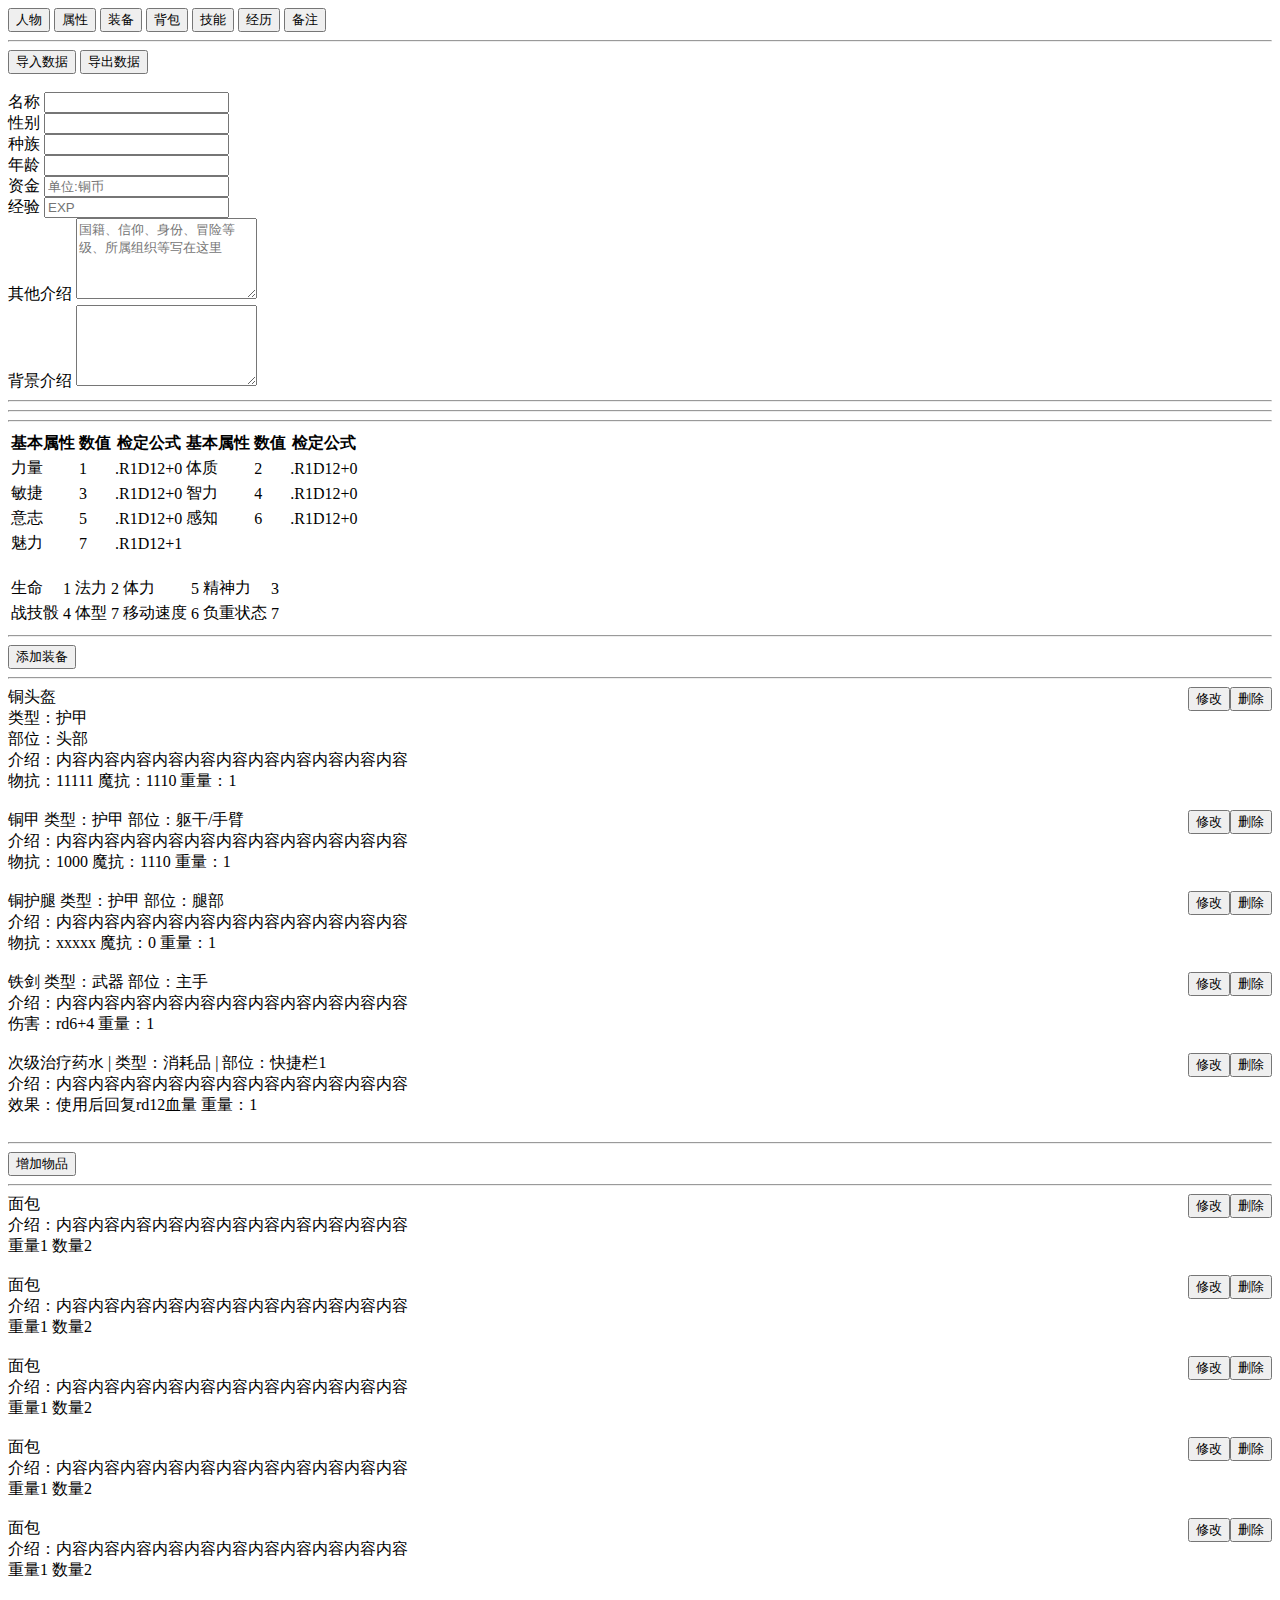
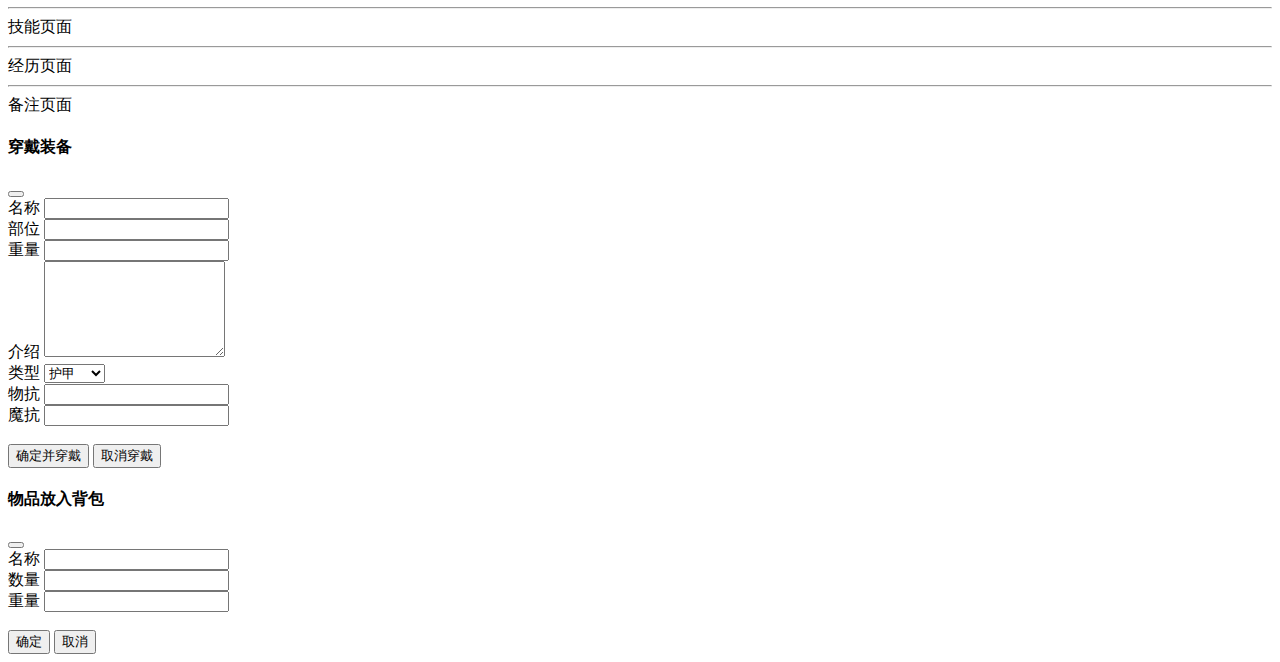
==== proj/SLF冒险协会/index.html @ 1ab113f2 "Add files via upload" ====
<!DOCTYPE html>
<html lang="en">

<head>
  <meta charset="UTF-8">
  <meta http-equiv="X-UA-Compatible" content="IE=edge">
  <meta name="viewport" content="width=device-width, initial-scale=1.0">
  <!-- 新 Bootstrap5 核心 CSS 文件 -->
  <link rel="stylesheet" href="https://cdn.staticfile.org/twitter-bootstrap/5.1.1/css/bootstrap.min.css">
  <!-- 最新的 Bootstrap5 核心 JavaScript 文件 -->
  <script src="https://cdn.staticfile.org/twitter-bootstrap/5.1.1/js/bootstrap.bundle.min.js"></script>
  <!--  popper.min.js 用于弹窗、提示、下拉菜单 -->
  <script src="https://cdn.staticfile.org/popper.js/2.9.3/umd/popper.min.js"></script>
  <script src="./script.js"></script>
  <style>
    .hidden{
      display: none;
    }
    .show{
      display: block;
    }
    .card-body{
      white-space: pre-wrap;
    }
  </style>
  <title>Document</title>
</head>

<body>
  <div class="container-fluid">
    <nav>
      <div class="nav nav-tabs nav-justified" id="nav-tab" role="tablist">
        <button class="nav-link active" id="nav-info-tab" data-bs-toggle="tab" data-bs-target="#nav-info" type="button" role="tab" aria-controls="nav-info">人物</button>
        <button class="nav-link" id="nav-attr-tab" data-bs-toggle="tab" data-bs-target="#nav-attr" type="button" role="tab" aria-controls="nav-attr">属性</button>
        <button class="nav-link" id="nav-equip-tab" data-bs-toggle="tab" data-bs-target="#nav-equip" type="button" role="tab" aria-controls="nav-equip">装备</button>
        <button class="nav-link" id="nav-pack-tab" data-bs-toggle="tab" data-bs-target="#nav-pack" type="button" role="tab" aria-controls="nav-pack">背包</button>
        <button class="nav-link" id="nav-skill-tab" data-bs-toggle="tab" data-bs-target="#nav-skill" type="button" role="tab" aria-controls="nav-skill">技能</button>
        <button class="nav-link" id="nav-hist-tab" data-bs-toggle="tab" data-bs-target="#nav-hist" type="button" role="tab" aria-controls="nav-hist">经历</button>
        <button class="nav-link" id="nav-note-tab" data-bs-toggle="tab" data-bs-target="#nav-note" type="button" role="tab" aria-controls="nav-note">备注</button>
      </div>
    </nav>
    <div class="tab-content" id="nav-tabContent">
      <div class="tab-pane fade show active" id="nav-info" role="tabpanel" aria-labelledby="nav-info-tab">
        <hr>
        <div class="row">
          <div class="btn-group">
            <button class="btn btn-outline-primary btn-sm">导入数据</button>
            <button class="btn btn-outline-primary btn-sm">导出数据</button>
          </div>
        </div>
        <br>
        <div class="row">
          <div class="col-md">
            <div class="input-group mb-3">
              <span class="input-group-text">名称</span>
              <input type="text" class="form-control">
            </div>
          </div>
          <div class="col-md">
            <div class="input-group mb-3">
              <span class="input-group-text">性别</span>
              <input type="text" class="form-control">
            </div>
          </div>
          <div class="col-md">
            <div class="input-group mb-3">
              <span class="input-group-text">种族</span>
              <input type="text" class="form-control">
            </div>
          </div>
          <div class="col-md">
            <div class="input-group mb-3">
              <span class="input-group-text">年龄</span>
              <input type="text" class="form-control">
            </div>
          </div>
          <div class="col-md">
            <div class="input-group mb-3">
              <span class="input-group-text">资金</span>
              <input type="text" class="form-control" placeholder="单位:铜币">
            </div>
          </div>
          <div class="col-md">
            <div class="input-group mb-3">
              <span class="input-group-text">经验</span>
              <input type="text" class="form-control" placeholder="EXP">
            </div>
          </div>
        </div>
        <div class="row">
          <div class="col-md">
            <label for="other_intro">其他介绍</label>
            <textarea class="form-control" id="other_intro" name="text" rows="5" placeholder="国籍、信仰、身份、冒险等级、所属组织等写在这里"></textarea>
          </div>
          <div class="col-md">
            <label for="bg_intro">背景介绍</label>
            <textarea class="form-control" id="bg_intro" name="text"  rows="5"></textarea>
          </div>
        </div>
        <hr>
        <hr>
      </div>
      <div class="tab-pane fade" id="nav-attr" role="tabpanel" aria-labelledby="nav-attr-tab">
        <hr>
        <div class="row">
          <table class="table table-bordered">
            <thead>
              <tr> <th>基本属性</th> <th>数值</th> <th>检定公式</th> <th>基本属性</th> <th>数值</th> <th>检定公式</th> </tr>
            </thead>
            <tbody>
              <tr> <td>力量</td> <td>1</td> <td>.R1D12+0</td> <td>体质</td> <td>2</td> <td>.R1D12+0</td> </tr>
              <tr> <td>敏捷</td> <td>3</td> <td>.R1D12+0</td> <td>智力</td> <td>4</td> <td>.R1D12+0</td> </tr>
              <tr> <td>意志</td> <td>5</td> <td>.R1D12+0</td> <td>感知</td> <td>6</td> <td>.R1D12+0</td> </tr>
              <tr> <td>魅力</td> <td>7</td> <td>.R1D12+1</td> </tr>
            </tbody>
          </table>
        </div>
        <br>
        <div class="row">
          <table class="table table-bordered">
            <tbody>
              <tr> <td>生命</td> <td>1</td> <td>法力</td> <td>2</td> <td>体力</td> <td>5</td> <td>精神力</td> <td>3</td> </tr>
              <tr> <td>战技骰</td> <td>4</td> <td>体型</td> <td>7</td> <td>移动速度</td> <td>6</td> <td>负重状态</td> <td>7</td> </tr>
            </tbody>
          </table>
        </div>
      </div>
      <div class="tab-pane fade" id="nav-equip" role="tabpanel" aria-labelledby="nav-equip-tab">
        <hr>
        <div class="row">
            <div class="btn-group">
              <button class="btn btn-outline-primary btn-sm" data-bs-toggle="modal" data-bs-target="#equip_add_dialog">添加装备</button>
            </div>
        </div>
        <hr>
        <div id="equip_cards">
        <div class="card">
          <div class="card-header">铜头盔<div class="btn-group" style="float: right;"><button class="btn btn-outline-primary btn-sm" >修改</button><button class="btn btn-outline-primary btn-sm">删除</button></div></div>
          <div class="card-body">类型：护甲&#10;部位：头部&#10;介绍：内容内容内容内容内容内容内容内容内容内容内容 </div> 
          <div class="card-footer">物抗：11111 魔抗：1110 重量：1</div>
        </div>
        <br>
        <div class="card">
          <div class="card-header">铜甲 类型：护甲 部位：躯干/手臂<div class="btn-group" style="float: right;"><button class="btn btn-outline-primary btn-sm" >修改</button><button class="btn btn-outline-primary btn-sm">删除</button></div></div>
          <div class="card-body">介绍：内容内容内容内容内容内容内容内容内容内容内容</div> 
          <div class="card-footer">物抗：1000 魔抗：1110 重量：1</div>
        </div>
        <br>
        <div class="card">
          <div class="card-header">铜护腿 类型：护甲 部位：腿部<div class="btn-group" style="float: right;"><button class="btn btn-outline-primary btn-sm" >修改</button><button class="btn btn-outline-primary btn-sm">删除</button></div></div>
          <div class="card-body">介绍：内容内容内容内容内容内容内容内容内容内容内容</div> 
          <div class="card-footer">物抗：xxxxx 魔抗：0 重量：1</div>
        </div>
        <br>
        <div class="card">
          <div class="card-header">铁剑 类型：武器 部位：主手<div class="btn-group" style="float: right;"><button class="btn btn-outline-primary btn-sm" >修改</button><button class="btn btn-outline-primary btn-sm">删除</button></div></div>
          <div class="card-body">介绍：内容内容内容内容内容内容内容内容内容内容内容</div> 
          <div class="card-footer">伤害：rd6+4 重量：1</div>
        </div>
        <br>
        <div class="card">
          <div class="card-header">次级治疗药水 | 类型：消耗品 | 部位：快捷栏1<div class="btn-group" style="float: right;"><button class="btn btn-outline-primary btn-sm" >修改</button><button class="btn btn-outline-primary btn-sm">删除</button></div></div>
          <div class="card-body">介绍：内容内容内容内容内容内容内容内容内容内容内容</div> 
          <div class="card-footer">效果：使用后回复rd12血量 重量：1</div>
        </div>
        <br>
      </div>
      </div>
      <div class="tab-pane fade" id="nav-pack" role="tabpanel" aria-labelledby="nav-pack-tab">
        <hr>
        <div class="row">
            <div class="btn-group">
              <button class="btn btn-outline-primary btn-sm" data-bs-toggle="modal" data-bs-target="#pack_add_dialog">增加物品</button>
            </div>
        </div>
        <hr>

        <div class="card">
          <div class="card-header">面包 <div class="btn-group" style="float: right;"><button class="btn btn-outline-primary btn-sm" >修改</button><button class="btn btn-outline-primary btn-sm">删除</button></div></div>
          <div class="card-body">介绍：内容内容内容内容内容内容内容内容内容内容内容</div> 
          <div class="card-footer">重量1 数量2</div>
        </div>
        <br>
        <div class="card">
          <div class="card-header">面包<div class="btn-group" style="float: right;"><button class="btn btn-outline-primary btn-sm" >修改</button><button class="btn btn-outline-primary btn-sm">删除</button></div></div>
          <div class="card-body">介绍：内容内容内容内容内容内容内容内容内容内容内容</div> 
          <div class="card-footer">重量1 数量2</div>
        </div>
        <br>
        <div class="card">
          <div class="card-header">面包<div class="btn-group" style="float: right;"><button class="btn btn-outline-primary btn-sm" >修改</button><button class="btn btn-outline-primary btn-sm">删除</button></div></div>
          <div class="card-body">介绍：内容内容内容内容内容内容内容内容内容内容内容</div> 
          <div class="card-footer">重量1 数量2</div>
        </div>
        <br>
        <div class="card">
          <div class="card-header">面包<div class="btn-group" style="float: right;"><button class="btn btn-outline-primary btn-sm" >修改</button><button class="btn btn-outline-primary btn-sm">删除</button></div></div>
          <div class="card-body">介绍：内容内容内容内容内容内容内容内容内容内容内容</div> 
          <div class="card-footer">重量1 数量2</div>
        </div>
        <br>
        <div class="card">
          <div class="card-header">面包<div class="btn-group" style="float: right;"><button class="btn btn-outline-primary btn-sm" >修改</button><button class="btn btn-outline-primary btn-sm">删除</button></div></div>
          <div class="card-body">介绍：内容内容内容内容内容内容内容内容内容内容内容</div> 
          <div class="card-footer">重量1 数量2</div>
        </div>
        <br>
      </div>
      <div class="tab-pane fade" id="nav-skill" role="tabpanel" aria-labelledby="nav-skill-tab">
        <hr>
        技能页面
      </div>
      <div class="tab-pane fade" id="nav-hist" role="tabpanel" aria-labelledby="nav-hist-tab">
        <hr>
        经历页面
      </div>
      <div class="tab-pane fade" id="nav-note" role="tabpanel" aria-labelledby="nav-note-tab">
        <hr>
        备注页面
      </div>
    </div>
  </div>
  <!-- 装备提交模态框 -->
<div class="modal fade" id="equip_add_dialog">
  <div class="modal-dialog modal-dialog-scrollable">
    <div class="modal-content">
 
      <!-- 模态框头部 -->
      <div class="modal-header">
        <h4 class="modal-title">穿戴装备</h4>
        <button type="button" class="btn-close" data-bs-dismiss="modal"></button>
      </div>
 
      <!-- 模态框内容 -->
      <div class="modal-body">
        <label for="ead_name">名称</label>
        <input id="ead_name" class="name" type="text"><br>
        <label for="ead_place">部位</label>
        <input id="ead_place" class="place" type="text"><br>
        <label for="ead_weight">重量</label>
        <input id="ead_weight" class="weight" type="number"><br>
        <label for="ead_intro">介绍</label>
        <textarea id="ead_intro" class="intro" type="text" rows="6"> </textarea> <br>
        <label for="ead_type">类型</label>
        <select name="" id="ead_type" class="equip_type" onchange="onEquipDialogSelectChanged()">
          <option value="armor" selected>护甲</option>
          <option value="weapon">武器</option>
          <option value="shortcuts">快捷栏</option>
        </select>
        <div class="equip_other_input armor show">
          <label for="eri_wk">物抗</label>
          <input id="eri_wk" class="wk" type="text"><br>
          <label for="eri_mk">魔抗</label>
          <input id="eri_mk" class="mk" type="text"><br>
        </div>
        <div class="equip_other_input weapon hidden">
          <label for="eri_sh">伤害公式</label>
          <input id="eri_sh" class="sh" type="text"><br>
        </div>
        <div class="equip_other_input shortcuts hidden">
          <label for="eri_xg">效果</label>
          <input id="eri_xg" class="xg" type="text"><br>
        </div>
        <br>
      </div>
 
      <!-- 模态框底部 -->
      <div class="modal-footer">
        <div class="btn-group" >
          <button class="btn btn-outline-primary" onclick="onEquipAddDialogBtnClicked()" >确定并穿戴</button>
          <button class="btn btn-danger" id="close_equip_add_dialog_btn" data-bs-dismiss="modal" >取消穿戴</button>
        </div>
        <!-- <button type="button" class="btn btn-danger" data-bs-dismiss="modal">关闭</button> -->
      </div>
 
    </div>
  </div>
</div>
<!-- 物品提交模态框 -->
<div class="modal fade" id="pack_add_dialog">
  <div class="modal-dialog modal-dialog-scrollable">
    <div class="modal-content">
 
      <!-- 模态框头部 -->
      <div class="modal-header">
        <h4 class="modal-title">物品放入背包</h4>
        <button type="button" class="btn-close" data-bs-dismiss="modal"></button>
      </div>
 
      <!-- 模态框内容 -->
      <div class="modal-body">
        <label for="pack_add_dialog_name">名称</label>
        <input id="pack_add_dialog_name" type="text"><br>
        <label for="pack_add_dialog_num">数量</label>
        <input id="pack_add_dialog_num" type="number"><br>
        <label for="pack_add_dialog_weight">重量</label>
        <input id="pack_add_dialog_weight" type="number"><br><br>
      </div>
 
      <!-- 模态框底部 -->
      <div class="modal-footer">
        <div class="btn-group" >
          <button class="btn btn-outline-primary" onclick="onPackAddDialogBtnClicked()" >确定</button>
          <button class="btn btn-danger" id="close_pack_add_dialog_btn" data-bs-dismiss="modal" >取消</button>
        </div>
        <!-- <button type="button" class="btn btn-danger" data-bs-dismiss="modal">关闭</button> -->
      </div>
 
    </div>
  </div>
</div>
  <!-- <div id="dialog_layer" class="hidden" style="position: fixed; top:0; right:0; left:0;bottom:0; background-color: rgba(255, 255, 255, 1);">
    <div id="equip_add_dialog" class="hidden" style="padding-left: 20px; padding-right: 20px; padding-top:10px; ">
      <h4> 穿戴装备 </h4>
      <label for="ead_name">名称</label>
      <input id="ead_name" class="name" type="text"><br>
      <label for="ead_place">部位</label>
      <input id="ead_place" class="place" type="text"><br>
      <label for="ead_weight">重量</label>
      <input id="ead_weight" class="weight" type="number"><br>
      <label for="ead_intro">介绍</label>
      <textarea id="ead_intro" class="intro" type="text" rows="6"> </textarea> <br>
      <label for="ead_type">类型</label>
      <select name="" id="ead_type" class="equip_type" onchange="onEquipDialogSelectChanged()">
        <option value="armor" selected>护甲</option>
        <option value="weapon">武器</option>
        <option value="shortcuts">快捷栏</option>
      </select>
      <div class="equip_other_input armor show">
        <label for="eri_wk">物抗</label>
        <input id="eri_wk" class="wk" type="text"><br>
        <label for="eri_mk">魔抗</label>
        <input id="eri_mk" class="mk" type="text"><br>
      </div>
      <div class="equip_other_input weapon hidden">
        <label for="eri_sh">伤害公式</label>
        <input id="eri_sh" class="sh" type="text"><br>
      </div>
      <div class="equip_other_input shortcuts hidden">
        <label for="eri_xg">效果</label>
        <input id="eri_xg" class="xg" type="text"><br>
      </div>
      <br>
      <div class="btn-group" >
        <button class="btn btn-outline-primary" onclick="onEquipAddDialogBtnClicked()" >确定并穿戴</button>
        <button class="btn btn-outline-primary" onclick="onDialogCancelBtnClicked('equip_add_dialog')" >取消穿戴</button>
      </div>
    </div>
    <div id="pack_add_dialog" class="hidden" style="padding-left: 20px; padding-right: 20px; padding-top:10px; ">
      <h4> 增加/修改 物品 </h4>
      <label for="pack_add_dialog_name">名称</label>
      <input id="pack_add_dialog_name" type="text"><br>
      <label for="pack_add_dialog_num">数量</label>
      <input id="pack_add_dialog_num" type="number"><br>
      <label for="pack_add_dialog_weight">重量</label>
      <input id="pack_add_dialog_weight" type="number"><br><br>
      <div class="btn-group" >
        <button class="btn btn-outline-primary">确定</button>
        <button class="btn btn-outline-primary" onclick="onDialogCancelBtnClicked('pack_add_dialog')" >取消</button>
      </div>
    </div>
  </div> -->
  
</body>

</html>
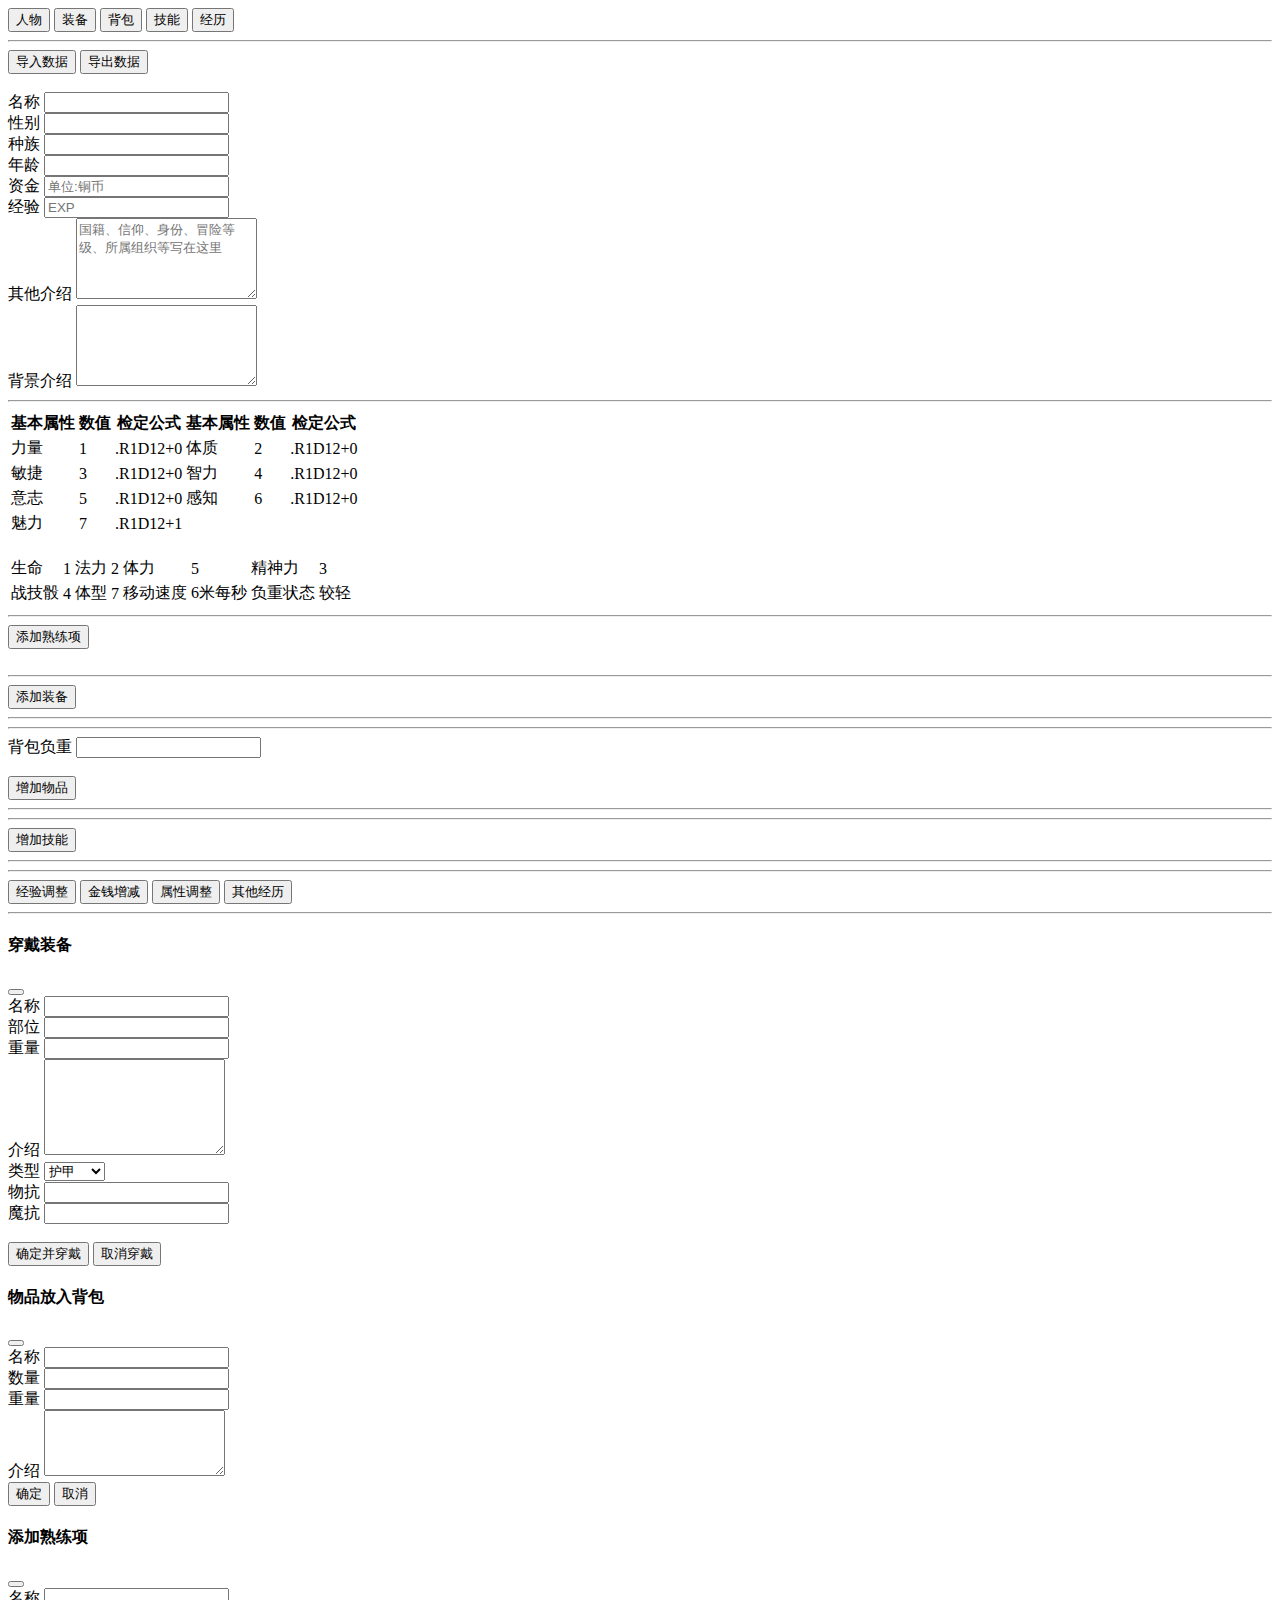
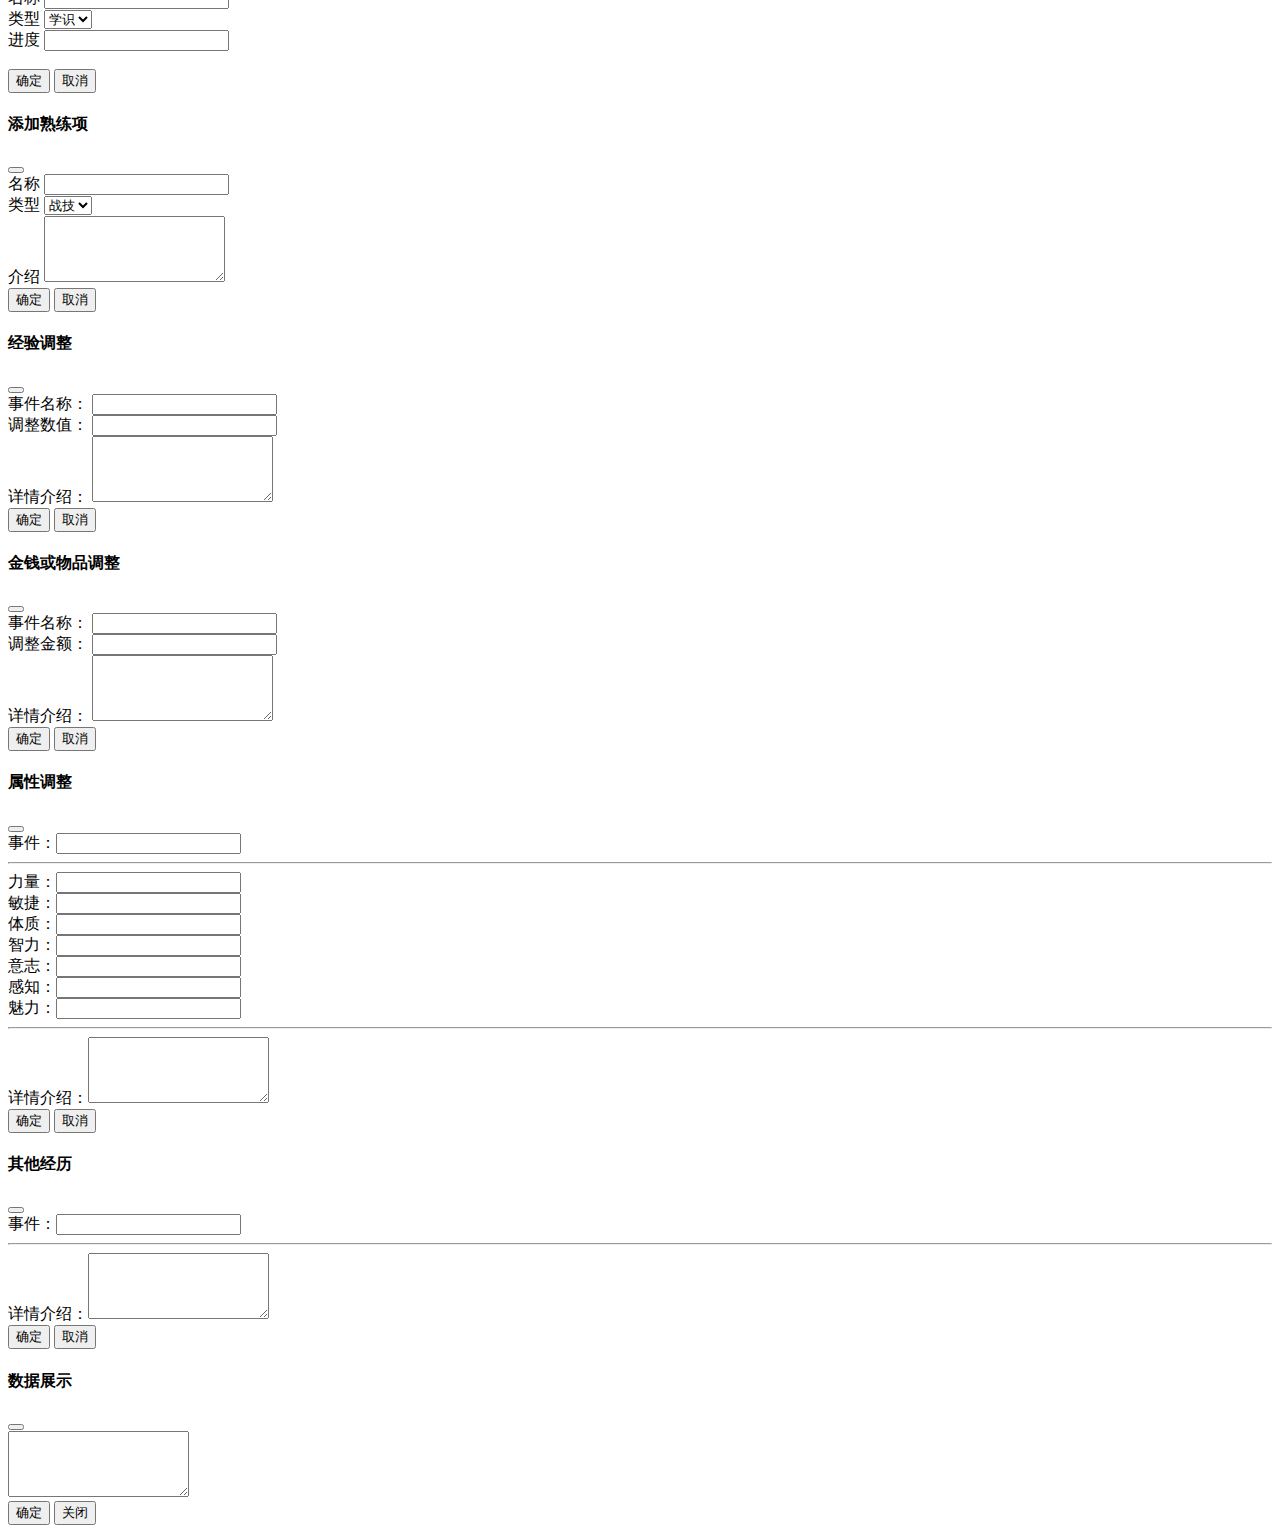
==== commit 94efbcb2: "Add files via upload" ====
--- a/proj/SLF冒险协会/index.html
+++ b/proj/SLF冒险协会/index.html
@@ -31,12 +31,10 @@
     <nav>
       <div class="nav nav-tabs nav-justified" id="nav-tab" role="tablist">
         <button class="nav-link active" id="nav-info-tab" data-bs-toggle="tab" data-bs-target="#nav-info" type="button" role="tab" aria-controls="nav-info">人物</button>
-        <button class="nav-link" id="nav-attr-tab" data-bs-toggle="tab" data-bs-target="#nav-attr" type="button" role="tab" aria-controls="nav-attr">属性</button>
         <button class="nav-link" id="nav-equip-tab" data-bs-toggle="tab" data-bs-target="#nav-equip" type="button" role="tab" aria-controls="nav-equip">装备</button>
         <button class="nav-link" id="nav-pack-tab" data-bs-toggle="tab" data-bs-target="#nav-pack" type="button" role="tab" aria-controls="nav-pack">背包</button>
         <button class="nav-link" id="nav-skill-tab" data-bs-toggle="tab" data-bs-target="#nav-skill" type="button" role="tab" aria-controls="nav-skill">技能</button>
         <button class="nav-link" id="nav-hist-tab" data-bs-toggle="tab" data-bs-target="#nav-hist" type="button" role="tab" aria-controls="nav-hist">经历</button>
-        <button class="nav-link" id="nav-note-tab" data-bs-toggle="tab" data-bs-target="#nav-note" type="button" role="tab" aria-controls="nav-note">备注</button>
       </div>
     </nav>
     <div class="tab-content" id="nav-tabContent">
@@ -45,7 +43,7 @@
         <div class="row">
           <div class="btn-group">
             <button class="btn btn-outline-primary btn-sm">导入数据</button>
-            <button class="btn btn-outline-primary btn-sm">导出数据</button>
+            <button class="btn btn-outline-primary btn-sm" data-bs-toggle="modal" data-bs-target="#data_show_dialog" onclick="onOutBtnClicked()">导出数据</button>
           </div>
         </div>
         <br>
@@ -53,314 +51,406 @@
           <div class="col-md">
             <div class="input-group mb-3">
               <span class="input-group-text">名称</span>
-              <input type="text" class="form-control">
+              <input type="text" class="form-control" id="character_name">
             </div>
           </div>
           <div class="col-md">
             <div class="input-group mb-3">
               <span class="input-group-text">性别</span>
-              <input type="text" class="form-control">
+              <input type="text" class="form-control" id="character_sex">
             </div>
           </div>
           <div class="col-md">
             <div class="input-group mb-3">
               <span class="input-group-text">种族</span>
-              <input type="text" class="form-control">
+              <input type="text" class="form-control" id="character_race">
             </div>
           </div>
           <div class="col-md">
             <div class="input-group mb-3">
               <span class="input-group-text">年龄</span>
-              <input type="text" class="form-control">
+              <input type="text" class="form-control" id="character_age">
             </div>
           </div>
           <div class="col-md">
             <div class="input-group mb-3">
               <span class="input-group-text">资金</span>
-              <input type="text" class="form-control" placeholder="单位:铜币">
+              <input type="text" class="form-control" placeholder="单位:铜币"  id="character_money">
             </div>
           </div>
           <div class="col-md">
             <div class="input-group mb-3">
               <span class="input-group-text">经验</span>
-              <input type="text" class="form-control" placeholder="EXP">
+              <input type="text" class="form-control" placeholder="EXP" id="character_exp">
             </div>
           </div>
         </div>
         <div class="row">
           <div class="col-md">
             <label for="other_intro">其他介绍</label>
-            <textarea class="form-control" id="other_intro" name="text" rows="5" placeholder="国籍、信仰、身份、冒险等级、所属组织等写在这里"></textarea>
+            <textarea class="form-control" id="character_other_intro" name="text" rows="5" placeholder="国籍、信仰、身份、冒险等级、所属组织等写在这里"></textarea>
           </div>
           <div class="col-md">
             <label for="bg_intro">背景介绍</label>
-            <textarea class="form-control" id="bg_intro" name="text"  rows="5"></textarea>
-          </div>
-        </div>
-        <hr>
-        <hr>
-      </div>
-      <div class="tab-pane fade" id="nav-attr" role="tabpanel" aria-labelledby="nav-attr-tab">
-        <hr>
-        <div class="row">
-          <table class="table table-bordered">
+            <textarea class="form-control" id="character_bg_intro" name="text"  rows="5"></textarea>
+          </div>
+        </div>
+        <hr>
+        <div class="row">
+          <table class="table table-bordered" id="base_attr_table">
             <thead>
               <tr> <th>基本属性</th> <th>数值</th> <th>检定公式</th> <th>基本属性</th> <th>数值</th> <th>检定公式</th> </tr>
             </thead>
             <tbody>
-              <tr> <td>力量</td> <td>1</td> <td>.R1D12+0</td> <td>体质</td> <td>2</td> <td>.R1D12+0</td> </tr>
-              <tr> <td>敏捷</td> <td>3</td> <td>.R1D12+0</td> <td>智力</td> <td>4</td> <td>.R1D12+0</td> </tr>
-              <tr> <td>意志</td> <td>5</td> <td>.R1D12+0</td> <td>感知</td> <td>6</td> <td>.R1D12+0</td> </tr>
-              <tr> <td>魅力</td> <td>7</td> <td>.R1D12+1</td> </tr>
+              <tr> <td>力量</td> <td class="ll" >1</td> <td>.R1D12+0</td> <td>体质</td> <td class="tz" >2</td> <td>.R1D12+0</td> </tr>
+              <tr> <td>敏捷</td> <td class="mj" >3</td> <td>.R1D12+0</td> <td>智力</td> <td class="zl" >4</td> <td>.R1D12+0</td> </tr>
+              <tr> <td>意志</td> <td class="yz" >5</td> <td>.R1D12+0</td> <td>感知</td> <td class="gz" >6</td> <td>.R1D12+0</td> </tr>
+              <tr> <td>魅力</td> <td class="ml" >7</td> <td>.R1D12+1</td> </tr>
             </tbody>
           </table>
         </div>
         <br>
         <div class="row">
-          <table class="table table-bordered">
+          <table class="table table-bordered" id="derived_attr_table">
             <tbody>
-              <tr> <td>生命</td> <td>1</td> <td>法力</td> <td>2</td> <td>体力</td> <td>5</td> <td>精神力</td> <td>3</td> </tr>
-              <tr> <td>战技骰</td> <td>4</td> <td>体型</td> <td>7</td> <td>移动速度</td> <td>6</td> <td>负重状态</td> <td>7</td> </tr>
+              <tr> <td>生命</td> <td class="hp" >1</td> <td>法力</td> <td class="mp">2</td> <td>体力</td> <td class="tl" >5</td> <td>精神力</td> <td class="jsl">3</td> </tr>
+              <tr> <td>战技骰</td> <td class="zjt">4</td> <td>体型</td> <td class="tx">7</td> <td>移动速度</td> <td class="ydsd">6米每秒</td> <td>负重状态</td> <td class="fzzt">较轻</td> </tr>
             </tbody>
           </table>
         </div>
+        <hr>
+        <div class="row">
+          <div class="btn-group">
+            <button class="btn btn-outline-primary btn-sm" data-bs-toggle="modal" data-bs-target="#proficiency_add_dialog">添加熟练项</button>
+          </div>
+        </div>
+        <br>
+        <div id="proficiency_cards">
+        </div>
       </div>
       <div class="tab-pane fade" id="nav-equip" role="tabpanel" aria-labelledby="nav-equip-tab">
         <hr>
         <div class="row">
             <div class="btn-group">
-              <button class="btn btn-outline-primary btn-sm" data-bs-toggle="modal" data-bs-target="#equip_add_dialog">添加装备</button>
+              <button class="btn btn-outline-primary btn-sm" data-bs-toggle="modal" data-bs-target="#equip_add_dialog" onclick="onEquipDialogSelectChanged()">添加装备</button>
             </div>
         </div>
         <hr>
         <div id="equip_cards">
-        <div class="card">
-          <div class="card-header">铜头盔<div class="btn-group" style="float: right;"><button class="btn btn-outline-primary btn-sm" >修改</button><button class="btn btn-outline-primary btn-sm">删除</button></div></div>
-          <div class="card-body">类型：护甲&#10;部位：头部&#10;介绍：内容内容内容内容内容内容内容内容内容内容内容 </div> 
-          <div class="card-footer">物抗：11111 魔抗：1110 重量：1</div>
-        </div>
+        </div>
+      </div>
+      <div class="tab-pane fade" id="nav-pack" role="tabpanel" aria-labelledby="nav-pack-tab">
+        <hr>
+        <div class="row">
+          <div class="input-group">
+            <span class="input-group-text">背包负重</span>
+            <input type="number" class="form-control" id="pack_weight">
+          </div>
+        </div>          
         <br>
-        <div class="card">
-          <div class="card-header">铜甲 类型：护甲 部位：躯干/手臂<div class="btn-group" style="float: right;"><button class="btn btn-outline-primary btn-sm" >修改</button><button class="btn btn-outline-primary btn-sm">删除</button></div></div>
-          <div class="card-body">介绍：内容内容内容内容内容内容内容内容内容内容内容</div> 
-          <div class="card-footer">物抗：1000 魔抗：1110 重量：1</div>
-        </div>
-        <br>
-        <div class="card">
-          <div class="card-header">铜护腿 类型：护甲 部位：腿部<div class="btn-group" style="float: right;"><button class="btn btn-outline-primary btn-sm" >修改</button><button class="btn btn-outline-primary btn-sm">删除</button></div></div>
-          <div class="card-body">介绍：内容内容内容内容内容内容内容内容内容内容内容</div> 
-          <div class="card-footer">物抗：xxxxx 魔抗：0 重量：1</div>
-        </div>
-        <br>
-        <div class="card">
-          <div class="card-header">铁剑 类型：武器 部位：主手<div class="btn-group" style="float: right;"><button class="btn btn-outline-primary btn-sm" >修改</button><button class="btn btn-outline-primary btn-sm">删除</button></div></div>
-          <div class="card-body">介绍：内容内容内容内容内容内容内容内容内容内容内容</div> 
-          <div class="card-footer">伤害：rd6+4 重量：1</div>
-        </div>
-        <br>
-        <div class="card">
-          <div class="card-header">次级治疗药水 | 类型：消耗品 | 部位：快捷栏1<div class="btn-group" style="float: right;"><button class="btn btn-outline-primary btn-sm" >修改</button><button class="btn btn-outline-primary btn-sm">删除</button></div></div>
-          <div class="card-body">介绍：内容内容内容内容内容内容内容内容内容内容内容</div> 
-          <div class="card-footer">效果：使用后回复rd12血量 重量：1</div>
-        </div>
-        <br>
-      </div>
-      </div>
-      <div class="tab-pane fade" id="nav-pack" role="tabpanel" aria-labelledby="nav-pack-tab">
-        <hr>
         <div class="row">
             <div class="btn-group">
               <button class="btn btn-outline-primary btn-sm" data-bs-toggle="modal" data-bs-target="#pack_add_dialog">增加物品</button>
             </div>
         </div>
         <hr>
-
-        <div class="card">
-          <div class="card-header">面包 <div class="btn-group" style="float: right;"><button class="btn btn-outline-primary btn-sm" >修改</button><button class="btn btn-outline-primary btn-sm">删除</button></div></div>
-          <div class="card-body">介绍：内容内容内容内容内容内容内容内容内容内容内容</div> 
-          <div class="card-footer">重量1 数量2</div>
-        </div>
-        <br>
-        <div class="card">
-          <div class="card-header">面包<div class="btn-group" style="float: right;"><button class="btn btn-outline-primary btn-sm" >修改</button><button class="btn btn-outline-primary btn-sm">删除</button></div></div>
-          <div class="card-body">介绍：内容内容内容内容内容内容内容内容内容内容内容</div> 
-          <div class="card-footer">重量1 数量2</div>
-        </div>
-        <br>
-        <div class="card">
-          <div class="card-header">面包<div class="btn-group" style="float: right;"><button class="btn btn-outline-primary btn-sm" >修改</button><button class="btn btn-outline-primary btn-sm">删除</button></div></div>
-          <div class="card-body">介绍：内容内容内容内容内容内容内容内容内容内容内容</div> 
-          <div class="card-footer">重量1 数量2</div>
-        </div>
-        <br>
-        <div class="card">
-          <div class="card-header">面包<div class="btn-group" style="float: right;"><button class="btn btn-outline-primary btn-sm" >修改</button><button class="btn btn-outline-primary btn-sm">删除</button></div></div>
-          <div class="card-body">介绍：内容内容内容内容内容内容内容内容内容内容内容</div> 
-          <div class="card-footer">重量1 数量2</div>
-        </div>
-        <br>
-        <div class="card">
-          <div class="card-header">面包<div class="btn-group" style="float: right;"><button class="btn btn-outline-primary btn-sm" >修改</button><button class="btn btn-outline-primary btn-sm">删除</button></div></div>
-          <div class="card-body">介绍：内容内容内容内容内容内容内容内容内容内容内容</div> 
-          <div class="card-footer">重量1 数量2</div>
-        </div>
-        <br>
+        <div id="pack_cards">
+        </div>
       </div>
       <div class="tab-pane fade" id="nav-skill" role="tabpanel" aria-labelledby="nav-skill-tab">
         <hr>
-        技能页面
+        <div class="row">
+            <div class="btn-group">
+              <button class="btn btn-outline-primary btn-sm" data-bs-toggle="modal" data-bs-target="#skill_add_dialog">增加技能</button>
+            </div>
+        </div>
+        <hr>
+        <div id="skill_cards">
+        </div>
       </div>
       <div class="tab-pane fade" id="nav-hist" role="tabpanel" aria-labelledby="nav-hist-tab">
         <hr>
-        经历页面
-      </div>
-      <div class="tab-pane fade" id="nav-note" role="tabpanel" aria-labelledby="nav-note-tab">
-        <hr>
-        备注页面
-      </div>
-    </div>
-  </div>
-  <!-- 装备提交模态框 -->
-<div class="modal fade" id="equip_add_dialog">
+        <div class="row">
+            <div class="btn-group">
+              <button class="btn btn-outline-primary btn-sm" data-bs-toggle="modal" data-bs-target="#jl_exp_add_dialog">经验调整</button>
+              <button class="btn btn-outline-primary btn-sm" data-bs-toggle="modal" data-bs-target="#jl_money_add_dialog">金钱增减</button>
+              <button class="btn btn-outline-primary btn-sm" data-bs-toggle="modal" data-bs-target="#jl_attr_add_dialog">属性调整</button>
+              <button class="btn btn-outline-primary btn-sm" data-bs-toggle="modal" data-bs-target="#jl_other_add_dialog">其他经历</button>
+            </div>
+        </div>
+        <hr>
+        <div id="jl_cards">
+        </div>
+      </div>
+    </div>
+  </div>
+    <!-- 装备提交模态框 -->
+  <div class="modal fade" id="equip_add_dialog">
+    <div class="modal-dialog modal-dialog-scrollable">
+      <div class="modal-content">
+  
+        <!-- 模态框头部 -->
+        <div class="modal-header">
+          <h4 class="modal-title">穿戴装备</h4>
+          <button type="button" class="btn-close" data-bs-dismiss="modal"></button>
+        </div>
+  
+        <!-- 模态框内容 -->
+        <div class="modal-body">
+          <label for="ead_name">名称</label>
+          <input id="ead_name" class="name" type="text"><br>
+          <label for="ead_place">部位</label>
+          <input id="ead_place" class="place" type="text"><br>
+          <label for="ead_weight">重量</label>
+          <input id="ead_weight" class="weight" type="number"><br>
+          <label for="ead_intro">介绍</label>
+          <textarea id="ead_intro" class="intro" type="text" rows="6"> </textarea> <br>
+          <label for="ead_type">类型</label>
+          <select name="" id="ead_type" class="equip_type" onchange="onEquipDialogSelectChanged()">
+            <option value="armor" selected>护甲</option>
+            <option value="weapon">武器</option>
+            <option value="shortcuts">快捷栏</option>
+          </select>
+          <div class="equip_other_input armor show">
+            <label for="eri_wk">物抗</label>
+            <input id="eri_wk" class="wk" type="text"><br>
+            <label for="eri_mk">魔抗</label>
+            <input id="eri_mk" class="mk" type="text"><br>
+          </div>
+          <div class="equip_other_input weapon hidden">
+            <label for="eri_sh">伤害公式</label>
+            <input id="eri_sh" class="sh" type="text"><br>
+          </div>
+          <div class="equip_other_input shortcuts hidden">
+            <label for="eri_xg">效果</label>
+            <input id="eri_xg" class="xg" type="text"><br>
+          </div>
+          <br>
+        </div>
+  
+        <!-- 模态框底部 -->
+        <div class="modal-footer">
+          <div class="btn-group" >
+            <button class="btn btn-outline-primary" onclick="onEquipAddDialogBtnClicked()" >确定并穿戴</button>
+            <button class="btn btn-danger" id="close_equip_add_dialog_btn" data-bs-dismiss="modal" >取消穿戴</button>
+          </div>
+          <!-- <button type="button" class="btn btn-danger" data-bs-dismiss="modal">关闭</button> -->
+        </div>
+  
+      </div>
+    </div>
+  </div>
+  <!-- 物品提交模态框 -->
+  <div class="modal fade" id="pack_add_dialog">
+    <div class="modal-dialog modal-dialog-scrollable">
+      <div class="modal-content">
+        <!-- 模态框头部 -->
+        <div class="modal-header">
+          <h4 class="modal-title">物品放入背包</h4>
+          <button type="button" class="btn-close" data-bs-dismiss="modal"></button>
+        </div>
+        <!-- 模态框内容 -->
+        <div class="modal-body">
+          <label for="pack_add_dialog_name">名称</label>
+          <input id="pack_add_dialog_name" class="name" type="text"><br>
+          <label for="pack_add_dialog_num">数量</label>
+          <input id="pack_add_dialog_num" class="num" type="number"><br>
+          <label for="pack_add_dialog_weight">重量</label>
+          <input id="pack_add_dialog_weight" class="weight" type="number"><br>
+          <label for="pack_add_dialog_intro">介绍</label>
+          <textarea id="pack_add_dialog_intro" class="intro" type="text" rows="4"> </textarea> <br>
+        </div>
+        <!-- 模态框底部 -->
+        <div class="modal-footer">
+          <div class="btn-group" >
+            <button class="btn btn-outline-primary" onclick="onPackAddDialogBtnClicked()" >确定</button>
+            <button class="btn btn-danger" id="close_pack_add_dialog_btn" data-bs-dismiss="modal" >取消</button>
+          </div>
+        </div>
+      </div>
+    </div>
+  </div>
+  <!-- 熟练项提交模态框 -->
+  <div class="modal fade" id="proficiency_add_dialog">
+    <div class="modal-dialog modal-dialog-scrollable">
+      <div class="modal-content">
+        <!-- 模态框头部 -->
+        <div class="modal-header">
+          <h4 class="modal-title">添加熟练项</h4>
+          <button type="button" class="btn-close" data-bs-dismiss="modal"></button>
+        </div>
+        <!-- 模态框内容 -->
+        <div class="modal-body">
+          <label for="proficiency_add_dialog_name">名称</label>
+          <input id="proficiency_add_dialog_name" class="name" type="text"><br>
+          <label for="proficiency_add_dialog_type">类型</label>
+          <select id="proficiency_add_dialog_type" class="type">
+            <option value ="xs">学识</option>
+            <option value ="zb">装备</option>
+            <option value ="mf">魔法</option>
+          </select><br>
+          <label for="proficiency_add_dialog_progress" >进度</label>
+          <input id="proficiency_add_dialog_progress" class="proficiency-progress" type="number"><br><br>
+        </div>
+        <!-- 模态框底部 -->
+        <div class="modal-footer">
+          <div class="btn-group" >
+            <button class="btn btn-outline-primary" onclick="onProficiencyAddDialogBtnClicked()" >确定</button>
+            <button class="btn btn-danger" id="close_proficiency_add_dialog_btn" data-bs-dismiss="modal" >取消</button>
+          </div>
+          <!-- <button type="button" class="btn btn-danger" data-bs-dismiss="modal">关闭</button> -->
+        </div>
+      </div>
+    </div>
+  </div>
+  <!-- 技能提交模态框 -->
+  <div class="modal fade" id="skill_add_dialog">
+    <div class="modal-dialog modal-dialog-scrollable">
+      <div class="modal-content">
+        <!-- 模态框头部 -->
+        <div class="modal-header">
+          <h4 class="modal-title">添加熟练项</h4>
+          <button type="button" class="btn-close" data-bs-dismiss="modal"></button>
+        </div>
+        <!-- 模态框内容 -->
+        <div class="modal-body">
+          <label for="skill_add_dialog_name">名称</label>
+          <input id="skill_add_dialog_name" class="name" type="text"><br>
+          <label for="skill_add_dialog_type">类型</label>
+          <select id="skill_add_dialog_type" class="type"> <option value ="zj">战技</option> <option value ="mf">魔法</option> <option value ="ss">神术</option> </select><br>
+          <label for="skill_add_dialog_intro">介绍</label>
+          <textarea id="skill_add_dialog_intro" class="intro" type="text" rows="4"> </textarea> <br>
+        </div>
+        <!-- 模态框底部 -->
+        <div class="modal-footer">
+          <div class="btn-group" >
+            <button class="btn btn-outline-primary" onclick="onSkillAddDialogBtnClicked()" >确定</button>
+            <button class="btn btn-danger" id="close_skill_add_dialog_btn" data-bs-dismiss="modal" >取消</button>
+          </div>
+          <!-- <button type="button" class="btn btn-danger" data-bs-dismiss="modal">关闭</button> -->
+        </div>
+      </div>
+    </div>
+  </div>
+
+  <!-- 经历-经验调整提交模态框 -->
+  <div class="modal fade" id="jl_exp_add_dialog">
+    <div class="modal-dialog modal-dialog-scrollable">
+      <div class="modal-content">
+        <div class="modal-header">
+          <h4 class="modal-title">经验调整</h4>
+          <button type="button" class="btn-close" data-bs-dismiss="modal"></button>
+        </div>
+        <div class="modal-body">
+          <label for="exp_add_dialog_name">事件名称：</label> <input id="exp_add_dialog_name" class="name" type="text"><br>
+          <label for="exp_add_dialog_value">调整数值：</label> <input id="exp_add_dialog_value" class="value" type="number"><br>
+          <label for="exp_add_dialog_intro">详情介绍：</label> <textarea id="exp_add_dialog_intro" class="intro" type="text" rows="4"> </textarea> <br>
+        </div>
+        <div class="modal-footer">
+          <div class="btn-group" >
+            <button class="btn btn-outline-primary" onclick="onExperienceEXPAddDialogBtnClicked()" >确定</button>
+            <button class="btn btn-danger" id="close_jl_exp_add_dialog_btn" data-bs-dismiss="modal" >取消</button>
+          </div>
+        </div>
+      </div>
+    </div>
+  </div>
+
+  <!-- 经历-金钱调整提交模态框 -->
+  <div class="modal fade" id="jl_money_add_dialog">
+    <div class="modal-dialog modal-dialog-scrollable">
+      <div class="modal-content">
+        <div class="modal-header">
+          <h4 class="modal-title">金钱或物品调整</h4>
+          <button type="button" class="btn-close" data-bs-dismiss="modal"></button>
+        </div>
+        <div class="modal-body">
+          <label for="money_add_dialog_name">事件名称：</label> <input id="money_add_dialog_name" class="name" type="text"><br>
+          <label for="money_add_dialog_value">调整金额：</label> <input id="money_add_dialog_value" class="value" type="number"><br>
+          <label for="money_add_dialog_intro">详情介绍：</label> <textarea id="money_add_dialog_intro" class="intro" type="text" rows="4"> </textarea> <br>
+        </div>
+        <div class="modal-footer">
+          <div class="btn-group" >
+            <button class="btn btn-outline-primary" onclick="onExperienceMoneyAddDialogBtnClicked()" >确定</button>
+            <button class="btn btn-danger" id="close_jl_money_add_dialog_btn" data-bs-dismiss="modal" >取消</button>
+          </div>
+        </div>
+      </div>
+    </div>
+  </div>
+
+  <!-- 经历-属性调整提交模态框 -->
+  <div class="modal fade" id="jl_attr_add_dialog">
+    <div class="modal-dialog modal-dialog-scrollable">
+      <div class="modal-content">
+        <div class="modal-header">
+          <h4 class="modal-title">属性调整</h4>
+          <button type="button" class="btn-close" data-bs-dismiss="modal"></button>
+        </div>
+        <div class="modal-body">
+          <label for="attr_add_dialog_name">事件：</label><input id="attr_add_dialog_name" class="name" type="text"><br><hr>
+          <label for="attr_add_dialog_value_ll">力量：</label><input id="attr_add_dialog_value_ll" class="ll" type="number"><br>
+          <label for="attr_add_dialog_value_mj">敏捷：</label><input id="attr_add_dialog_value_mj" class="mj" type="number"><br>
+          <label for="attr_add_dialog_value_tz">体质：</label><input id="attr_add_dialog_value_tz" class="tz" type="number"><br>
+          <label for="attr_add_dialog_value_zl">智力：</label><input id="attr_add_dialog_value_zl" class="zl" type="number"><br>
+          <label for="attr_add_dialog_value_yz">意志：</label><input id="attr_add_dialog_value_yz" class="yz" type="number"><br>
+          <label for="attr_add_dialog_value_gz">感知：</label><input id="attr_add_dialog_value_gz" class="gz" type="number"><br>
+          <label for="attr_add_dialog_value_ml">魅力：</label><input id="attr_add_dialog_value_ml" class="ml" type="number"><br><hr>
+          <label for="attr_add_dialog_intro">详情介绍：</label><textarea id="attr_add_dialog_intro" class="intro" type="text" rows="4"> </textarea> <br>
+        </div>
+        <div class="modal-footer">
+          <div class="btn-group" >
+            <button class="btn btn-outline-primary" onclick="onExperienceAttrAddDialogBtnClicked()" >确定</button>
+            <button class="btn btn-danger" id="close_jl_attr_add_dialog_btn" data-bs-dismiss="modal" >取消</button>
+          </div>
+        </div>
+      </div>
+    </div>
+  </div>
+
+<!-- 经历-其他调整提交模态框 -->
+<div class="modal fade" id="jl_other_add_dialog">
   <div class="modal-dialog modal-dialog-scrollable">
     <div class="modal-content">
- 
-      <!-- 模态框头部 -->
       <div class="modal-header">
-        <h4 class="modal-title">穿戴装备</h4>
+        <h4 class="modal-title">其他经历</h4>
         <button type="button" class="btn-close" data-bs-dismiss="modal"></button>
       </div>
- 
-      <!-- 模态框内容 -->
       <div class="modal-body">
-        <label for="ead_name">名称</label>
-        <input id="ead_name" class="name" type="text"><br>
-        <label for="ead_place">部位</label>
-        <input id="ead_place" class="place" type="text"><br>
-        <label for="ead_weight">重量</label>
-        <input id="ead_weight" class="weight" type="number"><br>
-        <label for="ead_intro">介绍</label>
-        <textarea id="ead_intro" class="intro" type="text" rows="6"> </textarea> <br>
-        <label for="ead_type">类型</label>
-        <select name="" id="ead_type" class="equip_type" onchange="onEquipDialogSelectChanged()">
-          <option value="armor" selected>护甲</option>
-          <option value="weapon">武器</option>
-          <option value="shortcuts">快捷栏</option>
-        </select>
-        <div class="equip_other_input armor show">
-          <label for="eri_wk">物抗</label>
-          <input id="eri_wk" class="wk" type="text"><br>
-          <label for="eri_mk">魔抗</label>
-          <input id="eri_mk" class="mk" type="text"><br>
-        </div>
-        <div class="equip_other_input weapon hidden">
-          <label for="eri_sh">伤害公式</label>
-          <input id="eri_sh" class="sh" type="text"><br>
-        </div>
-        <div class="equip_other_input shortcuts hidden">
-          <label for="eri_xg">效果</label>
-          <input id="eri_xg" class="xg" type="text"><br>
-        </div>
-        <br>
-      </div>
- 
-      <!-- 模态框底部 -->
+        <label for="other_add_dialog_name">事件：</label><input id="other_add_dialog_name" class="name" type="text"><br><hr>
+        <label for="other_add_dialog_intro">详情介绍：</label><textarea id="other_add_dialog_intro" class="intro" type="text" rows="4"> </textarea> <br>
+      </div>
       <div class="modal-footer">
         <div class="btn-group" >
-          <button class="btn btn-outline-primary" onclick="onEquipAddDialogBtnClicked()" >确定并穿戴</button>
-          <button class="btn btn-danger" id="close_equip_add_dialog_btn" data-bs-dismiss="modal" >取消穿戴</button>
-        </div>
-        <!-- <button type="button" class="btn btn-danger" data-bs-dismiss="modal">关闭</button> -->
-      </div>
- 
+          <button class="btn btn-outline-primary" onclick="onExperienceOtherAddDialogBtnClicked()" >确定</button>
+          <button class="btn btn-danger" id="close_jl_other_add_dialog_btn" data-bs-dismiss="modal" >取消</button>
+        </div>
+      </div>
     </div>
   </div>
 </div>
-<!-- 物品提交模态框 -->
-<div class="modal fade" id="pack_add_dialog">
+
+<!-- 数据展示模态框 -->
+<div class="modal fade" id="data_show_dialog">
   <div class="modal-dialog modal-dialog-scrollable">
     <div class="modal-content">
- 
-      <!-- 模态框头部 -->
       <div class="modal-header">
-        <h4 class="modal-title">物品放入背包</h4>
+        <h4 class="modal-title">数据展示</h4>
         <button type="button" class="btn-close" data-bs-dismiss="modal"></button>
       </div>
- 
-      <!-- 模态框内容 -->
       <div class="modal-body">
-        <label for="pack_add_dialog_name">名称</label>
-        <input id="pack_add_dialog_name" type="text"><br>
-        <label for="pack_add_dialog_num">数量</label>
-        <input id="pack_add_dialog_num" type="number"><br>
-        <label for="pack_add_dialog_weight">重量</label>
-        <input id="pack_add_dialog_weight" type="number"><br><br>
-      </div>
- 
-      <!-- 模态框底部 -->
+        <textarea id="data_show_textarea" type="text" rows="4"> </textarea> <br>
+      </div>
       <div class="modal-footer">
         <div class="btn-group" >
-          <button class="btn btn-outline-primary" onclick="onPackAddDialogBtnClicked()" >确定</button>
-          <button class="btn btn-danger" id="close_pack_add_dialog_btn" data-bs-dismiss="modal" >取消</button>
-        </div>
-        <!-- <button type="button" class="btn btn-danger" data-bs-dismiss="modal">关闭</button> -->
-      </div>
- 
+          <button class="btn btn-outline-primary" onclick="onDataShowOKDialogBtnClicked()" >确定</button>
+          <button class="btn btn-danger" id="close_data_show_dialog_btn" data-bs-dismiss="modal" >关闭</button>
+        </div>
+      </div>
     </div>
   </div>
 </div>
-  <!-- <div id="dialog_layer" class="hidden" style="position: fixed; top:0; right:0; left:0;bottom:0; background-color: rgba(255, 255, 255, 1);">
-    <div id="equip_add_dialog" class="hidden" style="padding-left: 20px; padding-right: 20px; padding-top:10px; ">
-      <h4> 穿戴装备 </h4>
-      <label for="ead_name">名称</label>
-      <input id="ead_name" class="name" type="text"><br>
-      <label for="ead_place">部位</label>
-      <input id="ead_place" class="place" type="text"><br>
-      <label for="ead_weight">重量</label>
-      <input id="ead_weight" class="weight" type="number"><br>
-      <label for="ead_intro">介绍</label>
-      <textarea id="ead_intro" class="intro" type="text" rows="6"> </textarea> <br>
-      <label for="ead_type">类型</label>
-      <select name="" id="ead_type" class="equip_type" onchange="onEquipDialogSelectChanged()">
-        <option value="armor" selected>护甲</option>
-        <option value="weapon">武器</option>
-        <option value="shortcuts">快捷栏</option>
-      </select>
-      <div class="equip_other_input armor show">
-        <label for="eri_wk">物抗</label>
-        <input id="eri_wk" class="wk" type="text"><br>
-        <label for="eri_mk">魔抗</label>
-        <input id="eri_mk" class="mk" type="text"><br>
-      </div>
-      <div class="equip_other_input weapon hidden">
-        <label for="eri_sh">伤害公式</label>
-        <input id="eri_sh" class="sh" type="text"><br>
-      </div>
-      <div class="equip_other_input shortcuts hidden">
-        <label for="eri_xg">效果</label>
-        <input id="eri_xg" class="xg" type="text"><br>
-      </div>
-      <br>
-      <div class="btn-group" >
-        <button class="btn btn-outline-primary" onclick="onEquipAddDialogBtnClicked()" >确定并穿戴</button>
-        <button class="btn btn-outline-primary" onclick="onDialogCancelBtnClicked('equip_add_dialog')" >取消穿戴</button>
-      </div>
-    </div>
-    <div id="pack_add_dialog" class="hidden" style="padding-left: 20px; padding-right: 20px; padding-top:10px; ">
-      <h4> 增加/修改 物品 </h4>
-      <label for="pack_add_dialog_name">名称</label>
-      <input id="pack_add_dialog_name" type="text"><br>
-      <label for="pack_add_dialog_num">数量</label>
-      <input id="pack_add_dialog_num" type="number"><br>
-      <label for="pack_add_dialog_weight">重量</label>
-      <input id="pack_add_dialog_weight" type="number"><br><br>
-      <div class="btn-group" >
-        <button class="btn btn-outline-primary">确定</button>
-        <button class="btn btn-outline-primary" onclick="onDialogCancelBtnClicked('pack_add_dialog')" >取消</button>
-      </div>
-    </div>
-  </div> -->
-  
+
 </body>
 
 </html>